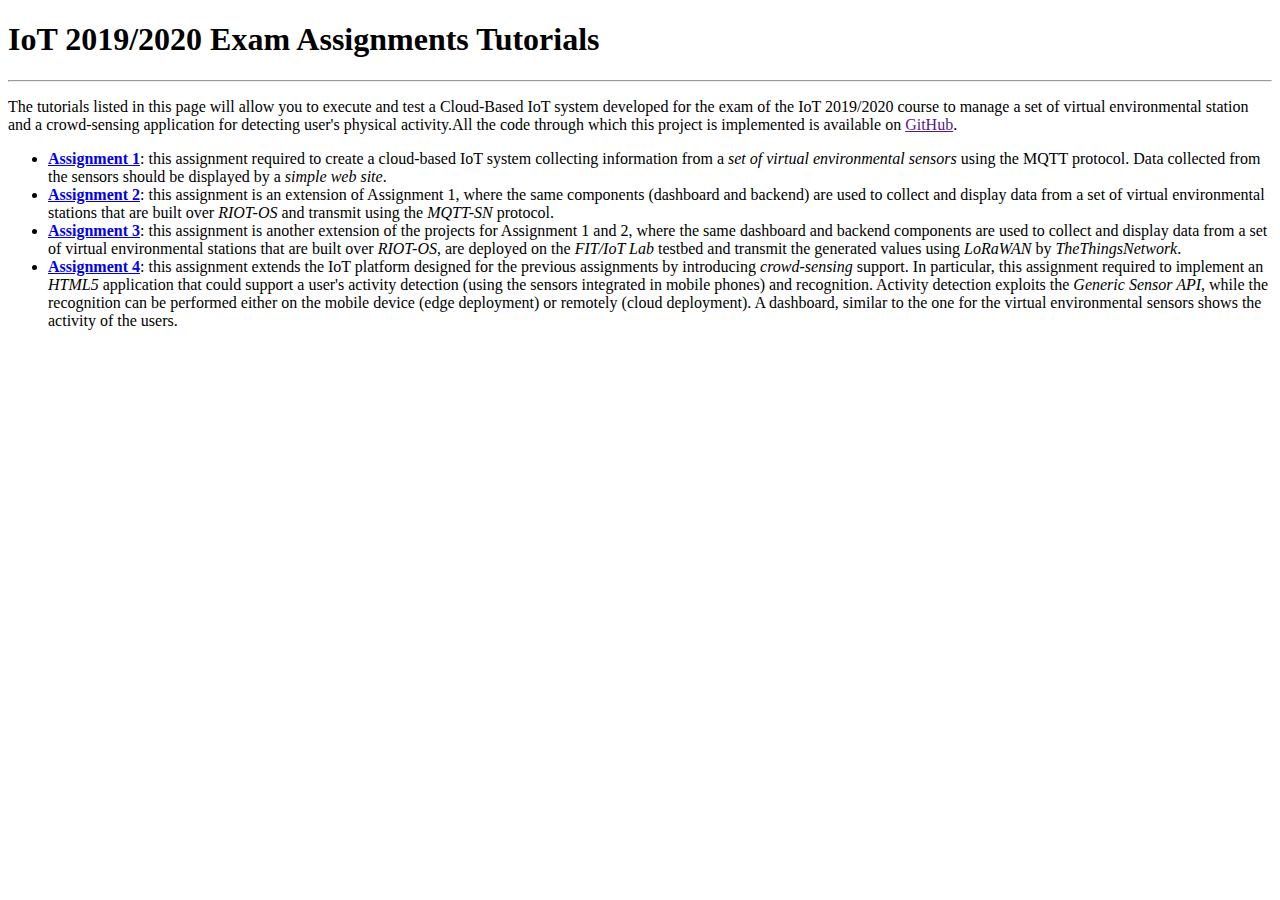
==== index.html @ 1ad9cd2b "working on tutorials" ====
<!DOCTYPE html>
<html>
  <head>
    <meta http-equiv="content-type" content="text/html; charset=UTF-8">
    <title>IoT 2019/2020 Exam assignments Tutorials - Home</title>
  </head>
  <body><code></code>
    <h1><span style="font-family: Verdana;">IoT 2019/2020 Exam Assignments
        Tutorials</span></h1>
    <span style="font-family: Verdana;"> </span>
    <hr><span style="font-family: Verdana;"> </span>
    <p><span style="font-family: Verdana;">The tutorials listed in this page
        will allow you to execute and test a Cloud-Based IoT system developed
        for the exam of the IoT 2019/2020 course to manage a set of virtual
        environmental station and a crowd-sensing application for detecting
        user's physical activity.All the code through which this project is
        implemented is available on <a href="">GitHub</a>.</span></p>
    <span style="font-family: Verdana;"> </span>
    <ul>
      <span style="font-family: Verdana;"> </span>
      <li><span style="font-family: Verdana;"><a href="assignment1.html"><b>Assignment
              1</b></a>: this assignment required to create a cloud-based IoT
          system collecting information from a <em>set of virtual environmental
            sensors</em> using the MQTT protocol. Data collected from the
          sensors should be displayed by a <em>simple web site</em>.<br>
        </span> </li>
      <span style="font-family: Verdana;"> </span>
      <li><span style="font-family: Verdana;"><a href="assignment2.html"><b>Assignment
              2</b></a>: this assignment is an extension of Assignment 1, where
          the same components (dashboard and backend) are used to collect and
          display data from a set of virtual environmental stations that are
          built over <i>RIOT-OS</i> and transmit using the <i>MQTT-SN</i>
          protocol.</span></li>
      <span style="font-family: Verdana;"> </span>
      <li><span style="font-family: Verdana;"><a href="assignment3.html"><b>Assignment
              3</b></a>: this assignment is another extension of the projects
          for Assignment 1 and 2, where the same dashboard and backend
          components are used to collect and display data from a set of virtual
          environmental stations that are built over <i>RIOT-OS</i>, are
          deployed on the <i>FIT/IoT Lab</i> testbed and transmit the generated
          values using <i>LoRaWAN</i> by <i>TheThingsNetwork</i>.</span></li>
      <span style="font-family: Verdana;"> </span>
      <li><span style="font-family: Verdana;"><a href="assignment4.html"><b>Assignment
              4</b></a>: this assignment extends the IoT platform designed for
          the previous assignments by introducing <i>crowd-sensing</i> support.
          In particular, this assignment required to implement an <i>HTML5</i>
          application that could support a user's activity detection (using the
          sensors integrated in mobile phones) and recognition. Activity
          detection exploits the <i>Generic Sensor API</i>, while the
          recognition can be performed either on the mobile device (edge
          deployment) or remotely (cloud deployment). A dashboard, similar to
          the one for the virtual environmental sensors shows the activity of
          the users.
        </span></li>
    </ul>
    <p><br>
    </p>
  </body>
</html>
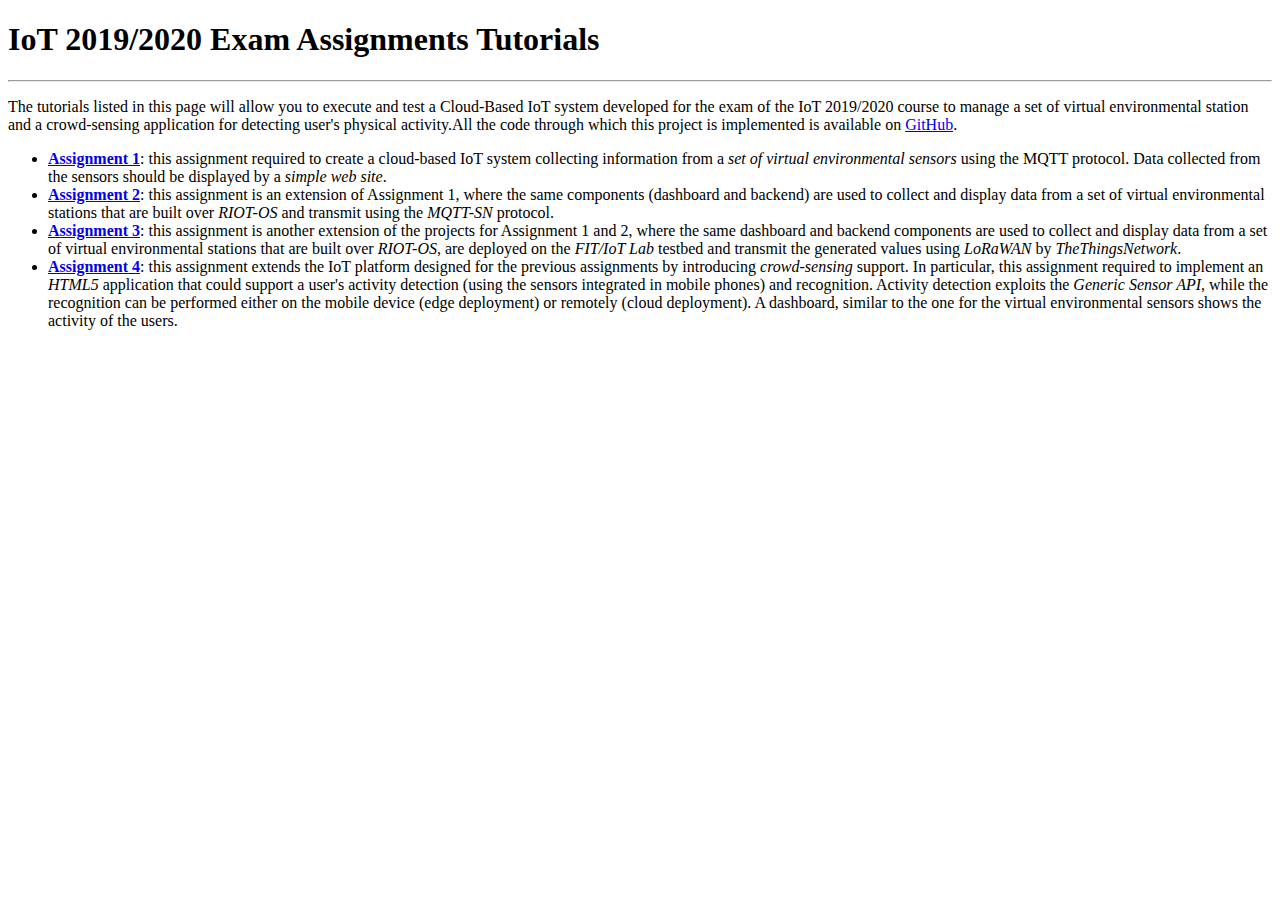
==== commit b029f43b: "added github link" ====
--- a/index.html
+++ b/index.html
@@ -14,7 +14,7 @@
         for the exam of the IoT 2019/2020 course to manage a set of virtual
         environmental station and a crowd-sensing application for detecting
         user's physical activity.All the code through which this project is
-        implemented is available on <a href="">GitHub</a>.</span></p>
+        implemented is available on <a href="https://github.com/duiliol/iot_exam">GitHub</a>.</span></p>
     <span style="font-family: Verdana;"> </span>
     <ul>
       <span style="font-family: Verdana;"> </span>
@@ -50,8 +50,7 @@
           recognition can be performed either on the mobile device (edge
           deployment) or remotely (cloud deployment). A dashboard, similar to
           the one for the virtual environmental sensors shows the activity of
-          the users.
-        </span></li>
+          the users. </span></li>
     </ul>
     <p><br>
     </p>
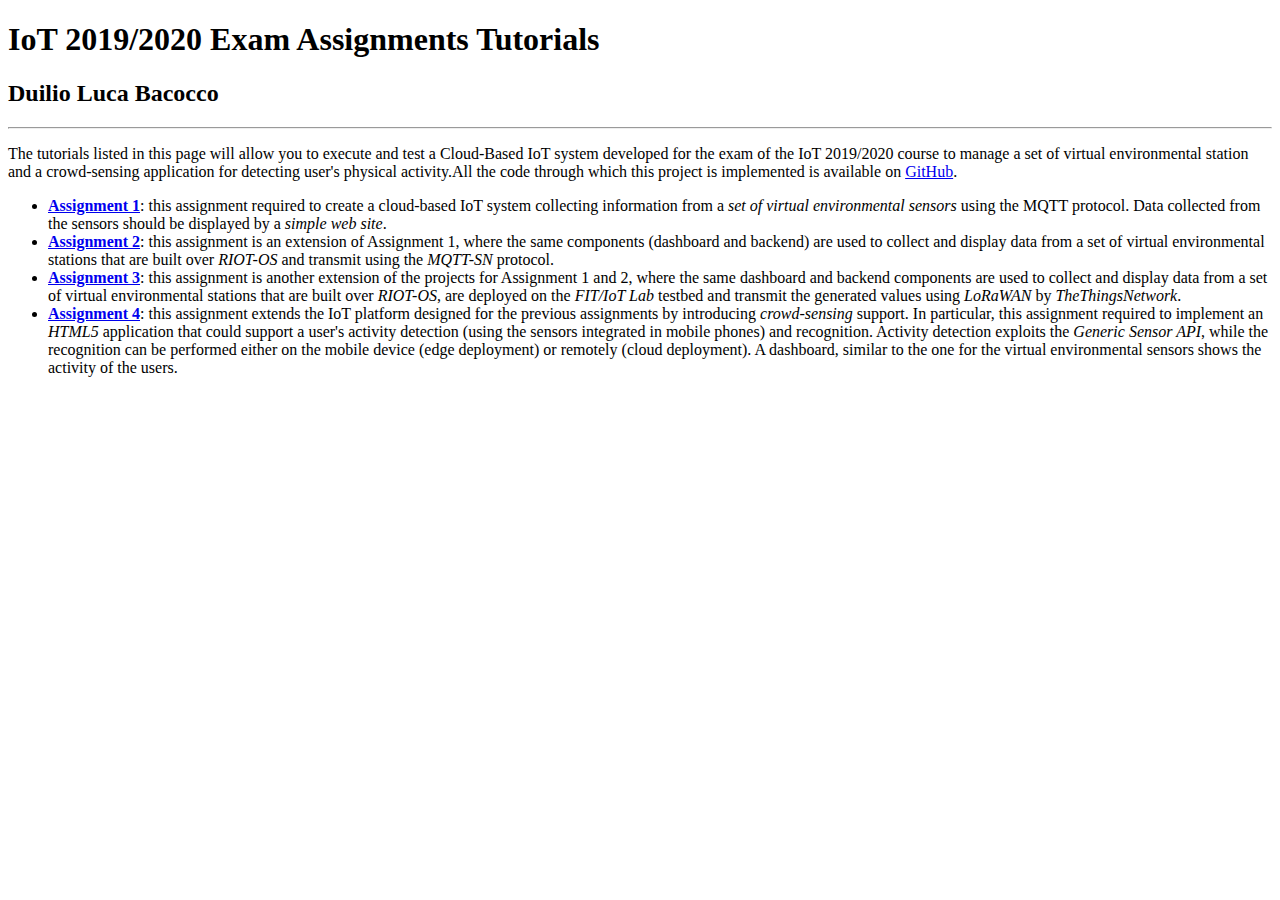
==== commit d89a5936: "updated tutorials" ====
--- a/index.html
+++ b/index.html
@@ -4,9 +4,11 @@
     <meta http-equiv="content-type" content="text/html; charset=UTF-8">
     <title>IoT 2019/2020 Exam assignments Tutorials - Home</title>
   </head>
-  <body><code></code>
+  <body><span style="font-family: Verdana;"><code></code> </span>
     <h1><span style="font-family: Verdana;">IoT 2019/2020 Exam Assignments
         Tutorials</span></h1>
+    <h2><span style="font-family: Verdana;">Duilio Luca Bacocco<br>
+      </span></h2>
     <span style="font-family: Verdana;"> </span>
     <hr><span style="font-family: Verdana;"> </span>
     <p><span style="font-family: Verdana;">The tutorials listed in this page
@@ -17,21 +19,18 @@
         implemented is available on <a href="https://github.com/duiliol/iot_exam">GitHub</a>.</span></p>
     <span style="font-family: Verdana;"> </span>
     <ul>
-      <span style="font-family: Verdana;"> </span>
       <li><span style="font-family: Verdana;"><a href="assignment1.html"><b>Assignment
               1</b></a>: this assignment required to create a cloud-based IoT
           system collecting information from a <em>set of virtual environmental
             sensors</em> using the MQTT protocol. Data collected from the
           sensors should be displayed by a <em>simple web site</em>.<br>
         </span> </li>
-      <span style="font-family: Verdana;"> </span>
       <li><span style="font-family: Verdana;"><a href="assignment2.html"><b>Assignment
               2</b></a>: this assignment is an extension of Assignment 1, where
           the same components (dashboard and backend) are used to collect and
           display data from a set of virtual environmental stations that are
           built over <i>RIOT-OS</i> and transmit using the <i>MQTT-SN</i>
           protocol.</span></li>
-      <span style="font-family: Verdana;"> </span>
       <li><span style="font-family: Verdana;"><a href="assignment3.html"><b>Assignment
               3</b></a>: this assignment is another extension of the projects
           for Assignment 1 and 2, where the same dashboard and backend
@@ -39,7 +38,6 @@
           environmental stations that are built over <i>RIOT-OS</i>, are
           deployed on the <i>FIT/IoT Lab</i> testbed and transmit the generated
           values using <i>LoRaWAN</i> by <i>TheThingsNetwork</i>.</span></li>
-      <span style="font-family: Verdana;"> </span>
       <li><span style="font-family: Verdana;"><a href="assignment4.html"><b>Assignment
               4</b></a>: this assignment extends the IoT platform designed for
           the previous assignments by introducing <i>crowd-sensing</i> support.
@@ -52,7 +50,9 @@
           the one for the virtual environmental sensors shows the activity of
           the users. </span></li>
     </ul>
-    <p><br>
-    </p>
+    <span style="font-family: Verdana;"> </span>
+    <p><span style="font-family: Verdana;"><br>
+      </span> </p>
+    <span style="font-family: Verdana;"> </span>
   </body>
 </html>
